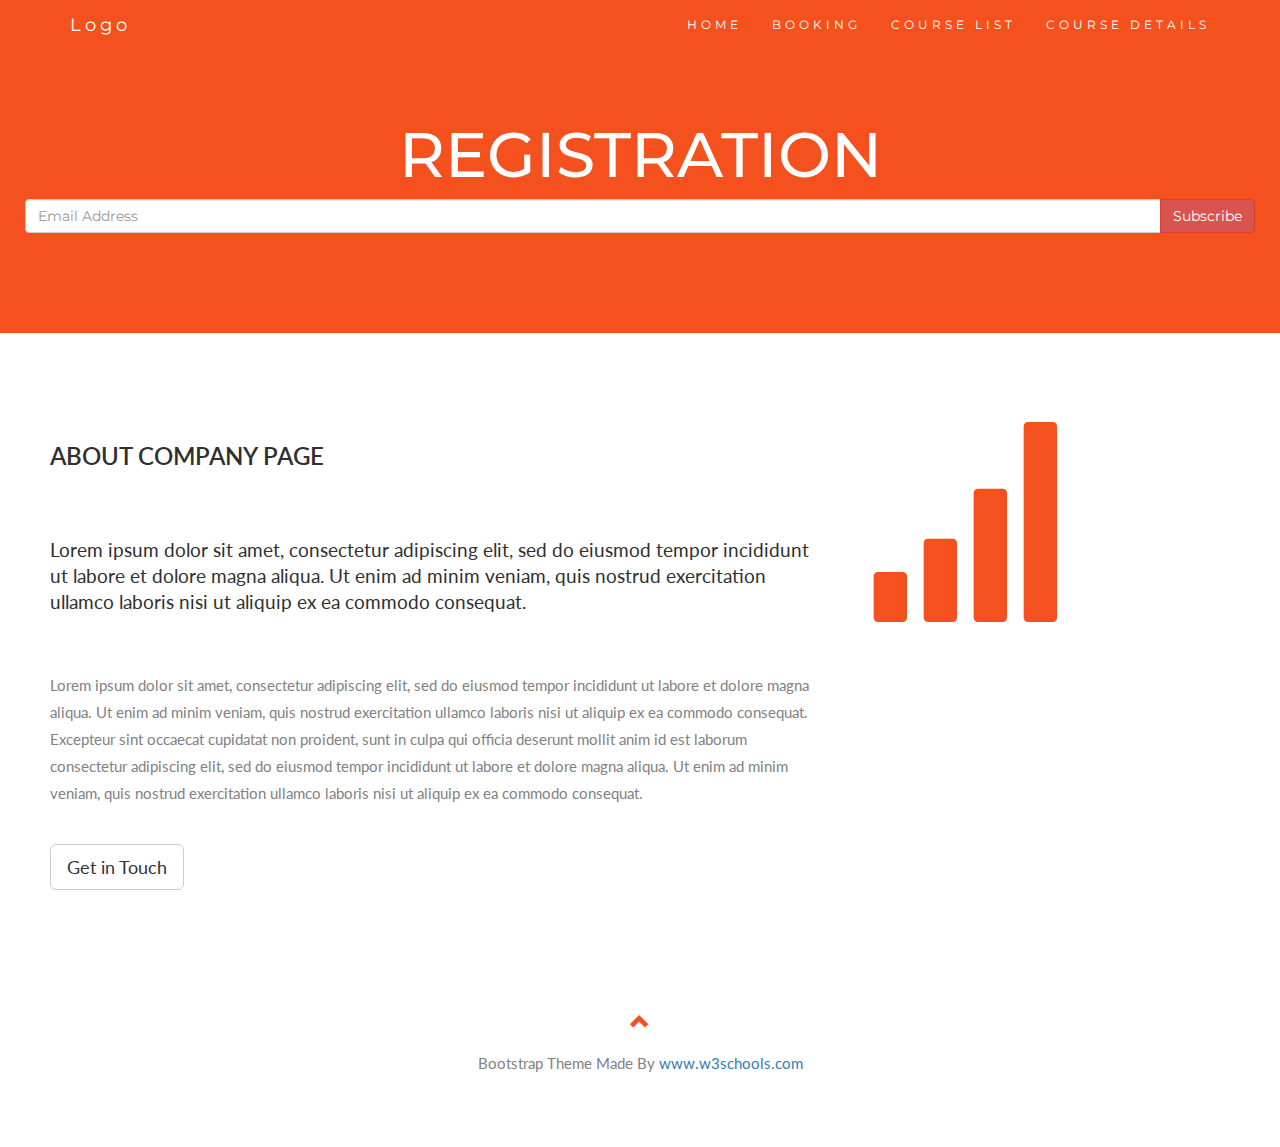
==== registrationPage.html @ cc8691b6 "Style sheet created" ====
<!DOCTYPE html>
<html lang="en">
<head>
  <!-- Theme Made By www.w3schools.com - No Copyright -->
  <title>Bootstrap Theme Company Page</title>
  <meta charset="utf-8">
  <meta name="viewport" content="width=device-width, initial-scale=1">
  <link rel="stylesheet" href="https://maxcdn.bootstrapcdn.com/bootstrap/3.3.7/css/bootstrap.min.css">
  <link href="https://fonts.googleapis.com/css?family=Montserrat" rel="stylesheet" type="text/css">
  <link href="https://fonts.googleapis.com/css?family=Lato" rel="stylesheet" type="text/css">
  <script src="https://ajax.googleapis.com/ajax/libs/jquery/3.2.1/jquery.min.js"></script>
  <script src="https://maxcdn.bootstrapcdn.com/bootstrap/3.3.7/js/bootstrap.min.js"></script>
  <link rel="stylesheet" type="text/css" href="css/styles.css">
</head>
<body id="myPage" data-spy="scroll" data-target=".navbar" data-offset="60">

<nav class="navbar navbar-default navbar-fixed-top">
  <div class="container">
    <div class="navbar-header">
      <button type="button" class="navbar-toggle" data-toggle="collapse" data-target="#myNavbar">
        <span class="icon-bar"></span>
        <span class="icon-bar"></span>
        <span class="icon-bar"></span>                        
      </button>
      <a class="navbar-brand" href="#myPage">Logo</a>
    </div>
    <div class="collapse navbar-collapse" id="myNavbar">
      <ul class="nav navbar-nav navbar-right">
        <li><a href="index.html">HOME</a></li>
        <li><a href="bookingPage.html">BOOKING</a></li>
        <li><a href="courseList.html">COURSE LIST</a></li>
        <li><a href="courseDetails.html">COURSE DETAILS</a></li>
      </ul>
    </div>
  </div>
</nav>

<div class="jumbotron text-center">
  <h1>REGISTRATION</h1> 
  <form>
    <div class="input-group">
      <input type="email" class="form-control" size="50" placeholder="Email Address" required>
      <div class="input-group-btn">
        <button type="button" class="btn btn-danger">Subscribe</button>
      </div>
    </div>
  </form>
</div>

<!-- Container (About Section) -->
<div id="about" class="container-fluid">
  <div class="row">
    <div class="col-sm-8">
      <h2>About Company Page</h2><br>
      <h4>Lorem ipsum dolor sit amet, consectetur adipiscing elit, sed do eiusmod tempor incididunt ut labore et dolore magna aliqua. Ut enim ad minim veniam, quis nostrud exercitation ullamco laboris nisi ut aliquip ex ea commodo consequat.</h4><br>
      <p>Lorem ipsum dolor sit amet, consectetur adipiscing elit, sed do eiusmod tempor incididunt ut labore et dolore magna aliqua. Ut enim ad minim veniam, quis nostrud exercitation ullamco laboris nisi ut aliquip ex ea commodo consequat. Excepteur sint occaecat cupidatat non proident, sunt in culpa qui officia deserunt mollit anim id est laborum consectetur adipiscing elit, sed do eiusmod tempor incididunt ut labore et dolore magna aliqua. Ut enim ad minim veniam, quis nostrud exercitation ullamco laboris nisi ut aliquip ex ea commodo consequat.</p>
      <br><button class="btn btn-default btn-lg">Get in Touch</button>
    </div>
    <div class="col-sm-4">
      <span class="glyphicon glyphicon-signal logo"></span>
    </div>
  </div>
</div>

<footer class="container-fluid text-center">
  <a href="#myPage" title="To Top">
    <span class="glyphicon glyphicon-chevron-up"></span>
  </a>
  <p>Bootstrap Theme Made By <a href="https://www.w3schools.com" title="Visit w3schools">www.w3schools.com</a></p>
</footer>

<script>
$(document).ready(function(){
  // Add smooth scrolling to all links in navbar + footer link
  $(".navbar a, footer a[href='#myPage']").on('click', function(event) {
    // Make sure this.hash has a value before overriding default behavior
    if (this.hash !== "") {
      // Prevent default anchor click behavior
      event.preventDefault();

      // Store hash
      var hash = this.hash;

      // Using jQuery's animate() method to add smooth page scroll
      // The optional number (900) specifies the number of milliseconds it takes to scroll to the specified area
      $('html, body').animate({
        scrollTop: $(hash).offset().top
      }, 900, function(){
   
        // Add hash (#) to URL when done scrolling (default click behavior)
        window.location.hash = hash;
      });
    } // End if
  });
  
  $(window).scroll(function() {
    $(".slideanim").each(function(){
      var pos = $(this).offset().top;

      var winTop = $(window).scrollTop();
        if (pos < winTop + 600) {
          $(this).addClass("slide");
        }
    });
  });
})
</script>

</body>
</html>
---- css/styles.css ----
body {
      font: 400 15px Lato, sans-serif;
      line-height: 1.8;
      color: #818181;
  }
  h2 {
      font-size: 24px;
      text-transform: uppercase;
      color: #303030;
      font-weight: 600;
      margin-bottom: 30px;
  }
  h4 {
      font-size: 19px;
      line-height: 1.375em;
      color: #303030;
      font-weight: 400;
      margin-bottom: 30px;
  }  
  .jumbotron {
      background-color: #f4511e;
      color: #fff;
      padding: 100px 25px;
      font-family: Montserrat, sans-serif;
  }
  .container-fluid {
      padding: 60px 50px;
  }
  .bg-grey {
      background-color: #f6f6f6;
  }
  .logo-small {
      color: #f4511e;
      font-size: 50px;
  }
  .logo {
      color: #f4511e;
      font-size: 200px;
  }
  .thumbnail {
      padding: 0 0 15px 0;
      border: none;
      border-radius: 0;
  }
  .thumbnail img {
      width: 100%;
      height: 100%;
      margin-bottom: 10px;
  }
  .carousel-control.right, .carousel-control.left {
      background-image: none;
      color: #f4511e;
  }
  .carousel-indicators li {
      border-color: #f4511e;
  }
  .carousel-indicators li.active {
      background-color: #f4511e;
  }
  .item h4 {
      font-size: 19px;
      line-height: 1.375em;
      font-weight: 400;
      font-style: italic;
      margin: 70px 0;
  }
  .item span {
      font-style: normal;
  }
  .panel {
      border: 1px solid #f4511e; 
      border-radius:0 !important;
      transition: box-shadow 0.5s;
  }
  .panel:hover {
      box-shadow: 5px 0px 40px rgba(0,0,0, .2);
  }
  .panel-footer .btn:hover {
      border: 1px solid #f4511e;
      background-color: #fff !important;
      color: #f4511e;
  }
  .panel-heading {
      color: #fff !important;
      background-color: #f4511e !important;
      padding: 25px;
      border-bottom: 1px solid transparent;
      border-top-left-radius: 0px;
      border-top-right-radius: 0px;
      border-bottom-left-radius: 0px;
      border-bottom-right-radius: 0px;
  }
  .panel-footer {
      background-color: white !important;
  }
  .panel-footer h3 {
      font-size: 32px;
  }
  .panel-footer h4 {
      color: #aaa;
      font-size: 14px;
  }
  .panel-footer .btn {
      margin: 15px 0;
      background-color: #f4511e;
      color: #fff;
  }
  .navbar {
      margin-bottom: 0;
      background-color: #f4511e;
      z-index: 9999;
      border: 0;
      font-size: 12px !important;
      line-height: 1.42857143 !important;
      letter-spacing: 4px;
      border-radius: 0;
      font-family: Montserrat, sans-serif;
  }
  .navbar li a, .navbar .navbar-brand {
      color: #fff !important;
  }
  .navbar-nav li a:hover, .navbar-nav li.active a {
      color: #f4511e !important;
      background-color: #fff !important;
  }
  .navbar-default .navbar-toggle {
      border-color: transparent;
      color: #fff !important;
  }
  footer .glyphicon {
      font-size: 20px;
      margin-bottom: 20px;
      color: #f4511e;
  }
  .slideanim {visibility:hidden;}
  .slide {
      animation-name: slide;
      -webkit-animation-name: slide;
      animation-duration: 1s;
      -webkit-animation-duration: 1s;
      visibility: visible;
  }
  @keyframes slide {
    0% {
      opacity: 0;
      transform: translateY(70%);
    } 
    100% {
      opacity: 1;
      transform: translateY(0%);
    }
  }
  @-webkit-keyframes slide {
    0% {
      opacity: 0;
      -webkit-transform: translateY(70%);
    } 
    100% {
      opacity: 1;
      -webkit-transform: translateY(0%);
    }
  }
  @media screen and (max-width: 768px) {
    .col-sm-4 {
      text-align: center;
      margin: 25px 0;
    }
    .btn-lg {
        width: 100%;
        margin-bottom: 35px;
    }
  }
  @media screen and (max-width: 480px) {
    .logo {
        font-size: 150px;
    }
  }
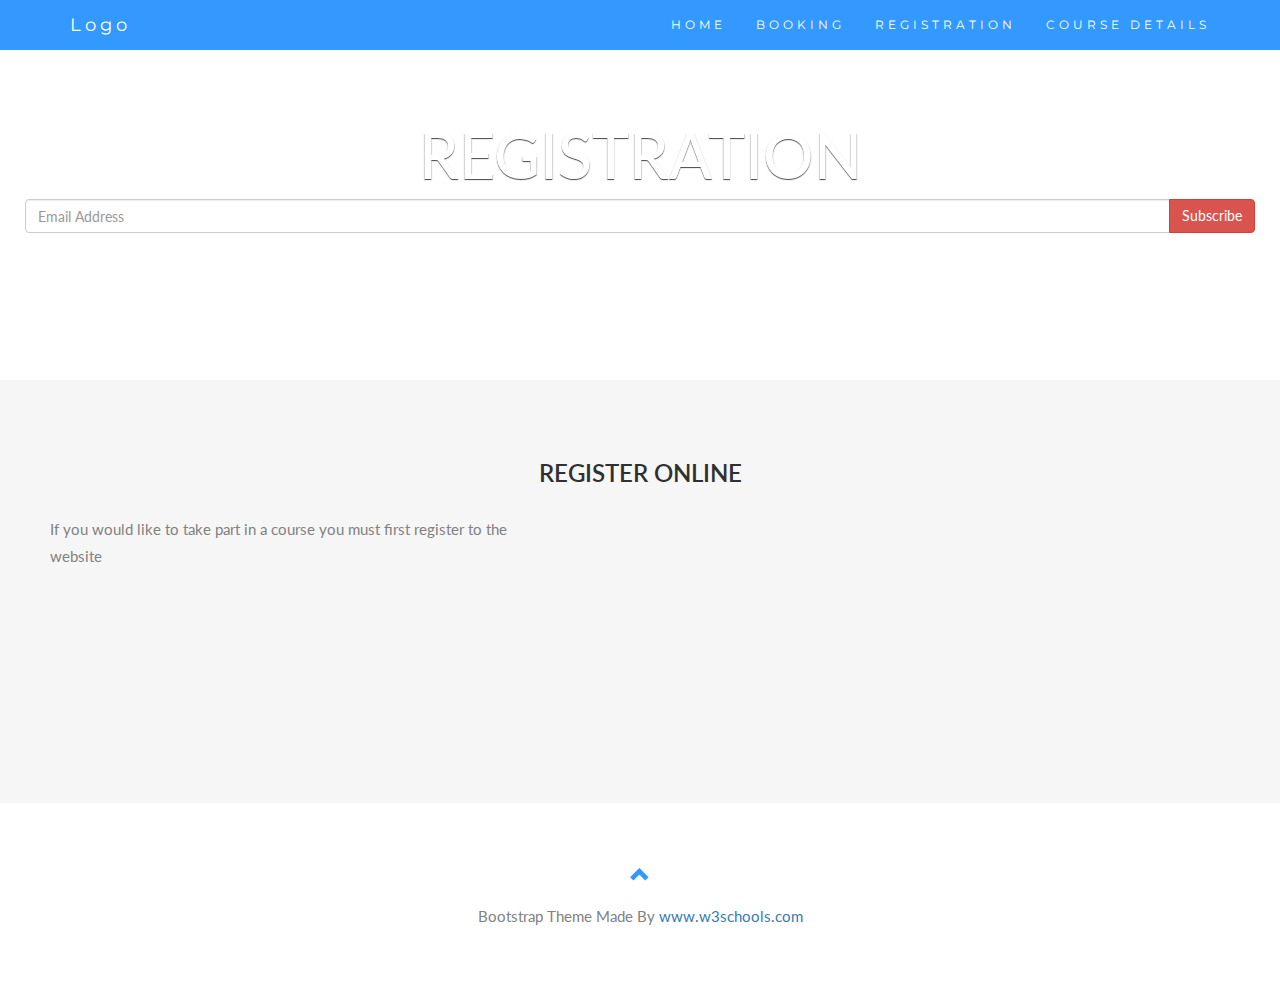
==== commit 07897b4c: "Update registrationPage.html" ====
--- a/registrationPage.html
+++ b/registrationPage.html
@@ -1,6 +1,7 @@
 <!DOCTYPE html>
 <html lang="en">
 <head>
+
   <!-- Theme Made By www.w3schools.com - No Copyright -->
   <title>Bootstrap Theme Company Page</title>
   <meta charset="utf-8">
@@ -28,7 +29,7 @@
       <ul class="nav navbar-nav navbar-right">
         <li><a href="index.html">HOME</a></li>
         <li><a href="bookingPage.html">BOOKING</a></li>
-        <li><a href="courseList.html">COURSE LIST</a></li>
+        <li><a href="registrationPage.html">REGISTRATION</a></li>
         <li><a href="courseDetails.html">COURSE DETAILS</a></li>
       </ul>
     </div>
@@ -47,20 +48,70 @@
   </form>
 </div>
 
-<!-- Container (About Section) -->
-<div id="about" class="container-fluid">
+<!-- Container (Registration Section) -->
+<div id="registration" class="container-fluid bg-grey">
+  <h2 class="text-center">Register Online</h2>
   <div class="row">
-    <div class="col-sm-8">
-      <h2>About Company Page</h2><br>
-      <h4>Lorem ipsum dolor sit amet, consectetur adipiscing elit, sed do eiusmod tempor incididunt ut labore et dolore magna aliqua. Ut enim ad minim veniam, quis nostrud exercitation ullamco laboris nisi ut aliquip ex ea commodo consequat.</h4><br>
-      <p>Lorem ipsum dolor sit amet, consectetur adipiscing elit, sed do eiusmod tempor incididunt ut labore et dolore magna aliqua. Ut enim ad minim veniam, quis nostrud exercitation ullamco laboris nisi ut aliquip ex ea commodo consequat. Excepteur sint occaecat cupidatat non proident, sunt in culpa qui officia deserunt mollit anim id est laborum consectetur adipiscing elit, sed do eiusmod tempor incididunt ut labore et dolore magna aliqua. Ut enim ad minim veniam, quis nostrud exercitation ullamco laboris nisi ut aliquip ex ea commodo consequat.</p>
-      <br><button class="btn btn-default btn-lg">Get in Touch</button>
+    <div class="col-sm-5">
+      <p>If you would like to take part in a course you must first register to the website</p>
     </div>
-    <div class="col-sm-4">
-      <span class="glyphicon glyphicon-signal logo"></span>
+    <div class="col-sm-7 slideanim">
+      <div class="row">
+        <div class="col-sm-6 form-group">
+          <input class="form-control" id="firstname" name="firstname" placeholder="First Name" type="text" required>
+        </div>
+        <div class="col-sm-6 form-group">
+          <input class="form-control" id="email" name="email" placeholder="Email address" type="email" required>
+        </div>
+		</div>
+		<div class="col-sm-6 form-group">
+          <input class="form-control" id="address" name="address" placeholder="Home Address" type="text" required>
+        </div>
+		<div class="col-sm-6 form-group">
+          <input class="form-control" id="dob" name="dob" placeholder="Date of Birth" type="date" required>
+        </div>
+		<div class="col-sm-6 form-group">
+          <input class="form-control" id="terms" name="terms" placeholder="" type="checkbox" required> I agree to the terms and conditions
+        </div>
+      <div class="row">
+        <div class="col-sm-12 form-group">
+          <button class="btn btn-default pull-right" type="submit" id="submit-btn">Submit</button>
+		  <button class="btn btn-default pull-middle" type="button" id="offline-btn">Register Offline</button>
+        </div>
+      </div>
     </div>
   </div>
 </div>
+
+<div id="regDetails" class="container-fluid bg-grey" style="display:none; border-bottom:1px solid #000;">
+	<h2 class="text-center">Your Registration Details</h2>
+	<h1><ul style="list-style-type:none; float:left;" >
+		<li>Name: </li>
+		<h2 id="pname"></h2>
+		<li>Email: </li>
+		<h2 id="pemail"></h2>
+		<li>Address: </li>
+		<h2 id="paddress"></h2>
+		<li>DoB: </li>
+		<h2 id="pdob"></h2>
+	</ul></h1>
+	<a href="#" onclick="window.print();return false;">Print your details</a>
+</div>
+
+<div id="offlineForm" class="container-fluid bg-blue" style="display:none; border-bottom:1px solid #000;">
+	<h2 class="text-center">Registration Form</h2>
+		<pre><h2>Name:    ______________________________________</h2></pre>
+		<pre><h2>Email:   ______________________________________</h2></pre>
+		<pre><h2>Address: ______________________________________
+	 ______________________________________</h2></pre>
+		<pre><h2>DoB:     _ _ /_ _ /_ _ _ _ (DD/MM/YYYY)</h2></pre>
+	
+	<h3 class="text-center"> To register offline print this form and deliver to X<h3>
+	<a href="#" onclick="window.print();return false;">Click here to print form</a>
+	<button class="btn btn-default pull-middle" type="reset" id="return-btn">Return to online Registration</button>
+	
+</div>
+	
 
 <footer class="container-fluid text-center">
   <a href="#myPage" title="To Top">
@@ -105,6 +156,39 @@
   });
 })
 </script>
+<script>
+$("#submit-btn").on("click", function() {
+	var vfirstname = document.getElementById("firstname").value;
+	var vemail = document.getElementById("email").value;
+	var vaddress = document.getElementById("address").value;
+	var vdob = document.getElementById("dob").value;
+	var x = 10;
+  $(this).hide();
+  $("#registration").hide();
+  $("#regDetails").fadeIn("slow");
+  document.getElementById("pname").innerHTML = vfirstname;
+	document.getElementById("pemail").innerHTML = vemail;
+	document.getElementById("paddress").innerHTML = vaddress;
+	document.getElementById("pdob").innerHTML = vdob;
+  return false;
+});
+</script>
+
+<script>
+$("#offline-btn").on("click", function() {
+  $("#registration").hide();
+  $("#offlineForm").fadeIn("slow");
+  return false;
+ });
+ </script>
+ 
+ <script>
+$("#return-btn").on("click", function() {
+  $("#offlineForm").hide();
+  $("#registration").fadeIn("slow");
+  return false;
+ });
+ </script>
 
 </body>
 </html>
--- a/css/styles.css
+++ b/css/styles.css
@@ -17,12 +17,41 @@
       font-weight: 400;
       margin-bottom: 30px;
   }  
+  
+  .bg {
+    background: url("images/Professional_courses_banner_7.jpg") no-repeat center center;
+    position: fixed;
+    width: 100%;
+    height: 350px; /*same height as jumbotron */
+    top:0;
+    left:0;
+    z-index: -1;
+  }
+  .bg_changeManagement {
+    background: url("images/Change-Management-as-a-Service1.png") no-repeat center center;
+    position: fixed;
+    width: 100%;
+    height: 350px; /*same height as jumbotron */
+    top:0;
+    left:0;
+    z-index: -1;
+    padding-top: 30px;
+  }
+  
   .jumbotron {
-      background-color: #f4511e;
+    height: 350px;
+    color: white;
+    text-shadow: #444 0 1px 1px;
+    padding: 100px 25px;
+    background:transparent;
+  }
+  
+  /* .jumbotron {
+    background-image: url("images/Professional_courses_banner_7.jpg");;
       color: #fff;
       padding: 100px 25px;
       font-family: Montserrat, sans-serif;
-  }
+  } */
   .container-fluid {
       padding: 60px 50px;
   }
@@ -30,11 +59,11 @@
       background-color: #f6f6f6;
   }
   .logo-small {
-      color: #f4511e;
+      color: #3399ff;
       font-size: 50px;
   }
   .logo {
-      color: #f4511e;
+      color: #3399ff;
       font-size: 200px;
   }
   .thumbnail {
@@ -49,13 +78,13 @@
   }
   .carousel-control.right, .carousel-control.left {
       background-image: none;
-      color: #f4511e;
+      color: #3399ff;
   }
   .carousel-indicators li {
-      border-color: #f4511e;
+      border-color: #3399ff;
   }
   .carousel-indicators li.active {
-      background-color: #f4511e;
+      background-color: #3399ff;
   }
   .item h4 {
       font-size: 19px;
@@ -68,7 +97,7 @@
       font-style: normal;
   }
   .panel {
-      border: 1px solid #f4511e; 
+      border: 1px solid #3399ff; 
       border-radius:0 !important;
       transition: box-shadow 0.5s;
   }
@@ -76,13 +105,13 @@
       box-shadow: 5px 0px 40px rgba(0,0,0, .2);
   }
   .panel-footer .btn:hover {
-      border: 1px solid #f4511e;
+      border: 1px solid #3399ff;
       background-color: #fff !important;
-      color: #f4511e;
+      color: #3399ff;
   }
   .panel-heading {
       color: #fff !important;
-      background-color: #f4511e !important;
+      background-color: #3399ff !important;
       padding: 25px;
       border-bottom: 1px solid transparent;
       border-top-left-radius: 0px;
@@ -102,12 +131,12 @@
   }
   .panel-footer .btn {
       margin: 15px 0;
-      background-color: #f4511e;
+      background-color: #3399ff;
       color: #fff;
   }
   .navbar {
       margin-bottom: 0;
-      background-color: #f4511e;
+      background-color: #3399ff;
       z-index: 9999;
       border: 0;
       font-size: 12px !important;
@@ -120,7 +149,7 @@
       color: #fff !important;
   }
   .navbar-nav li a:hover, .navbar-nav li.active a {
-      color: #f4511e !important;
+      color: #3399ff !important;
       background-color: #fff !important;
   }
   .navbar-default .navbar-toggle {
@@ -130,7 +159,7 @@
   footer .glyphicon {
       font-size: 20px;
       margin-bottom: 20px;
-      color: #f4511e;
+      color: #3399ff;
   }
   .slideanim {visibility:hidden;}
   .slide {
@@ -174,4 +203,9 @@
     .logo {
         font-size: 150px;
     }
-  }+  }
+
+  #map {
+    height: 400px;
+    width: 100%;
+   }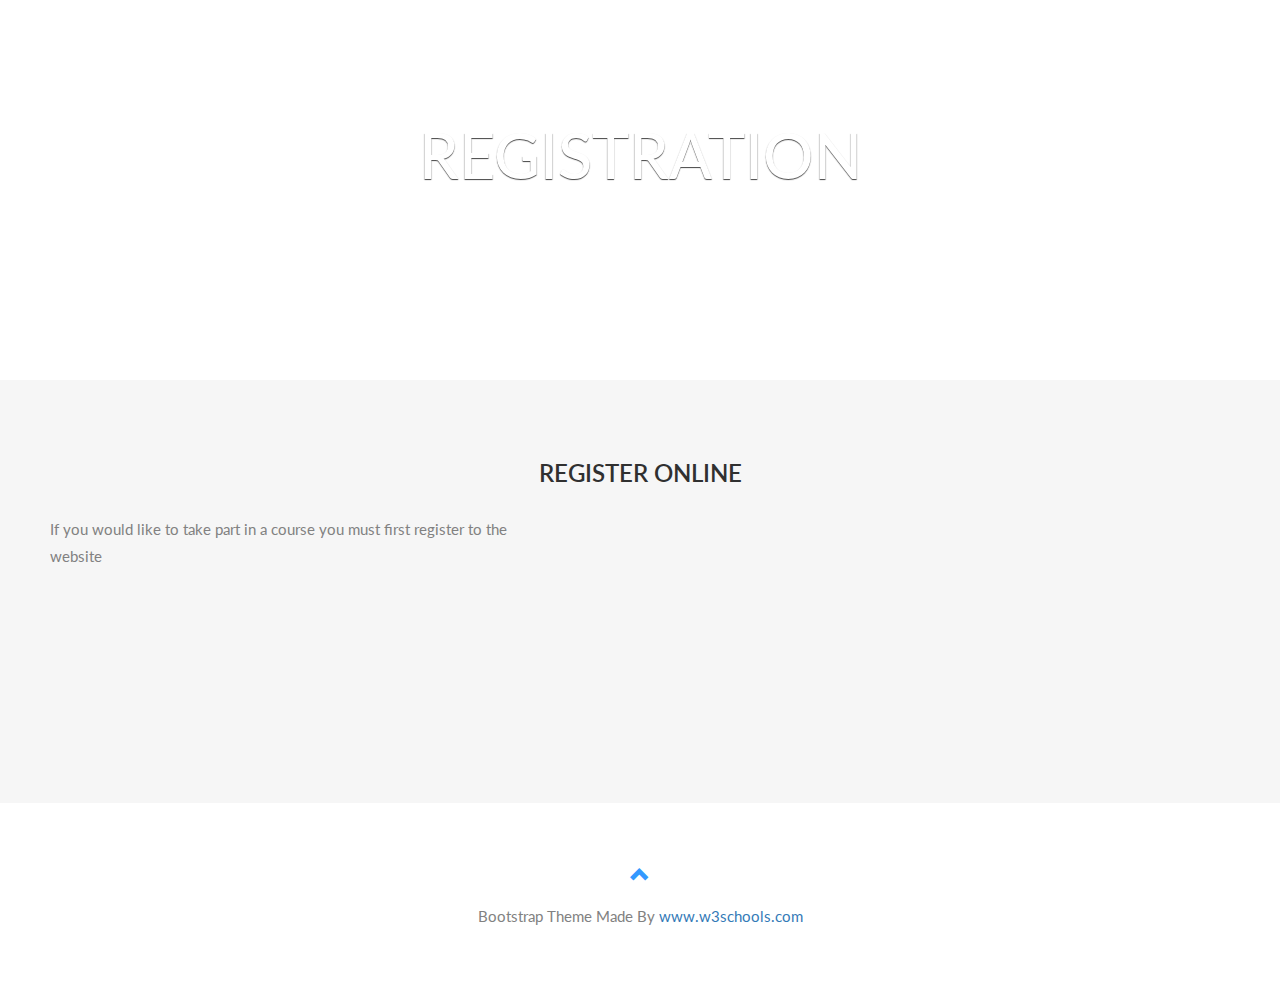
==== commit b756d5fe: "Update registrationPage.html" ====
--- a/registrationPage.html
+++ b/registrationPage.html
@@ -15,37 +15,9 @@
 </head>
 <body id="myPage" data-spy="scroll" data-target=".navbar" data-offset="60">
 
-<nav class="navbar navbar-default navbar-fixed-top">
-  <div class="container">
-    <div class="navbar-header">
-      <button type="button" class="navbar-toggle" data-toggle="collapse" data-target="#myNavbar">
-        <span class="icon-bar"></span>
-        <span class="icon-bar"></span>
-        <span class="icon-bar"></span>                        
-      </button>
-      <a class="navbar-brand" href="#myPage">Logo</a>
-    </div>
-    <div class="collapse navbar-collapse" id="myNavbar">
-      <ul class="nav navbar-nav navbar-right">
-        <li><a href="index.html">HOME</a></li>
-        <li><a href="bookingPage.html">BOOKING</a></li>
-        <li><a href="registrationPage.html">REGISTRATION</a></li>
-        <li><a href="courseDetails.html">COURSE DETAILS</a></li>
-      </ul>
-    </div>
-  </div>
-</nav>
 
 <div class="jumbotron text-center">
   <h1>REGISTRATION</h1> 
-  <form>
-    <div class="input-group">
-      <input type="email" class="form-control" size="50" placeholder="Email Address" required>
-      <div class="input-group-btn">
-        <button type="button" class="btn btn-danger">Subscribe</button>
-      </div>
-    </div>
-  </form>
 </div>
 
 <!-- Container (Registration Section) -->
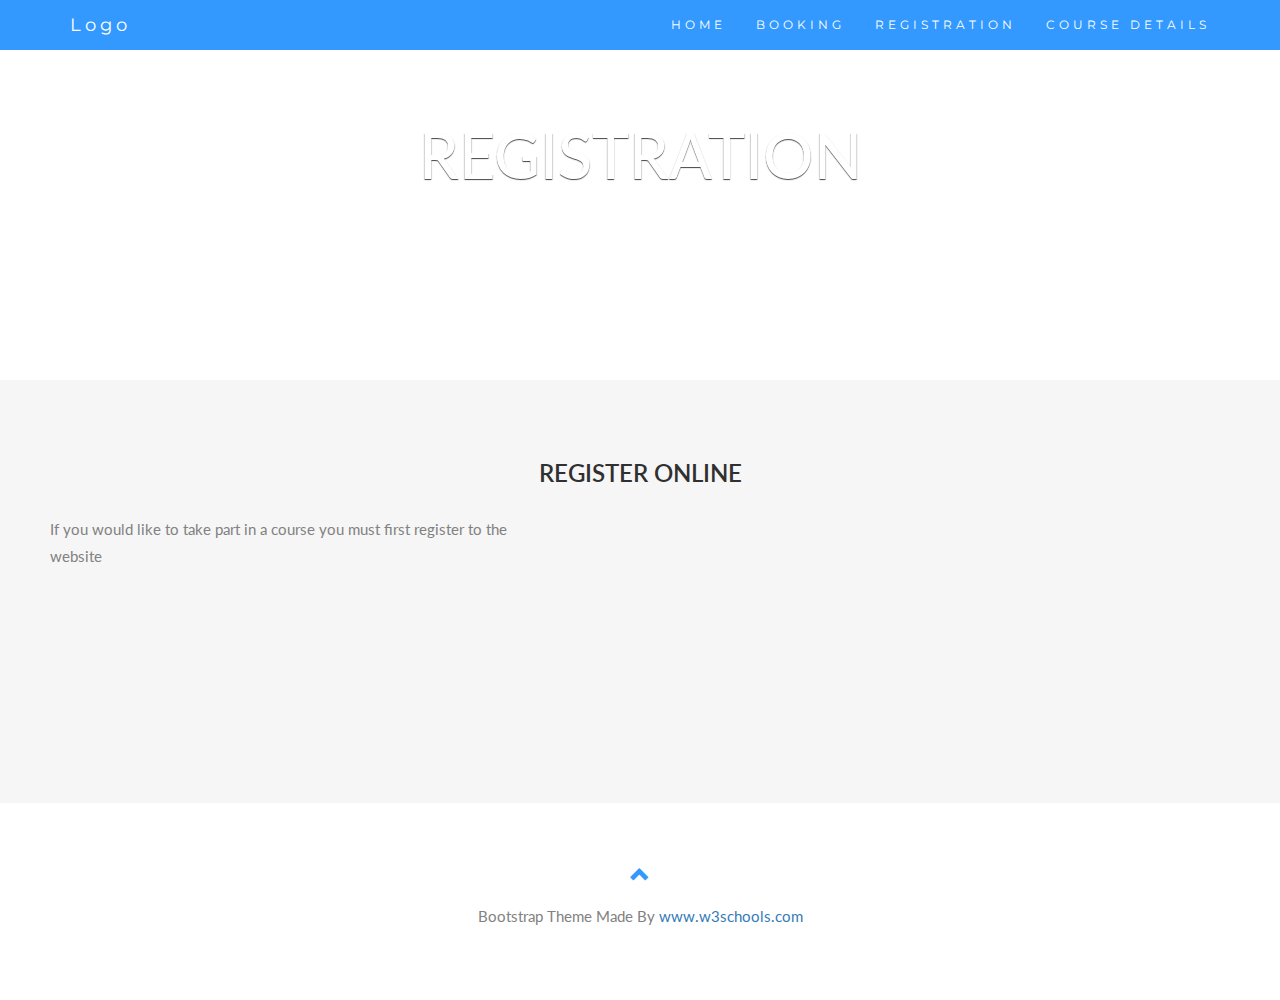
==== commit 7b8828aa: "Update registrationPage.html" ====
--- a/registrationPage.html
+++ b/registrationPage.html
@@ -15,6 +15,26 @@
 </head>
 <body id="myPage" data-spy="scroll" data-target=".navbar" data-offset="60">
 
+<nav class="navbar navbar-default navbar-fixed-top">
+  <div class="container">
+    <div class="navbar-header">
+      <button type="button" class="navbar-toggle" data-toggle="collapse" data-target="#myNavbar">
+        <span class="icon-bar"></span>
+        <span class="icon-bar"></span>
+        <span class="icon-bar"></span>                        
+      </button>
+      <a class="navbar-brand" href="#myPage">Logo</a>
+    </div>
+    <div class="collapse navbar-collapse" id="myNavbar">
+      <ul class="nav navbar-nav navbar-right">
+        <li><a href="index.html">HOME</a></li>
+        <li><a href="bookingPage.html">BOOKING</a></li>
+        <li><a href="registrationPage.html">REGISTRATION</a></li>
+        <li><a href="courseDetails.html">COURSE DETAILS</a></li>
+      </ul>
+    </div>
+  </div>
+</nav>
 
 <div class="jumbotron text-center">
   <h1>REGISTRATION</h1> 
